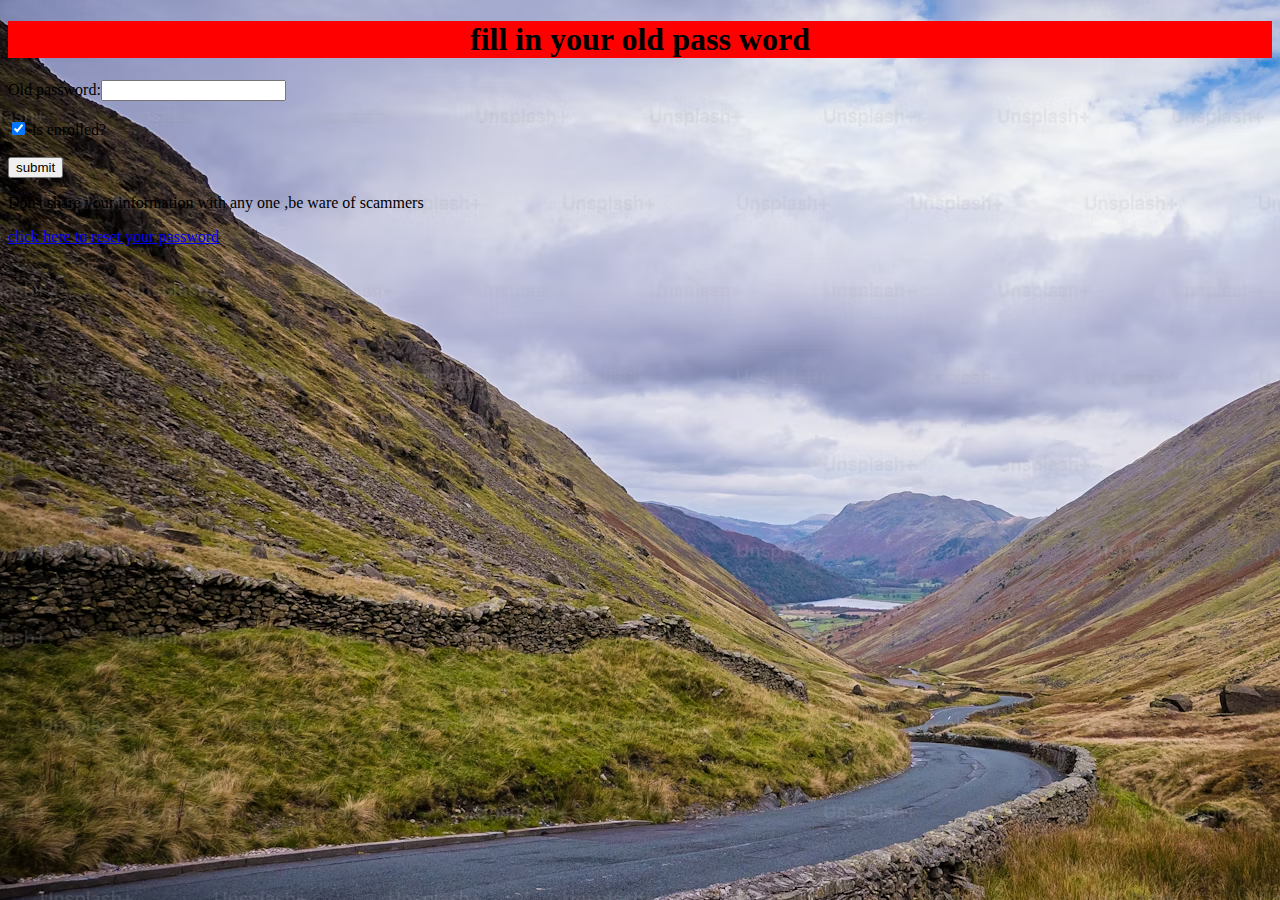
==== About.html @ 5bf843fd "4444" ====
<!DOCTYPE html>
<html>
    <head>
        <title>forgoten password</title>
    </head>
    <style>
        body{
            background-image:url(premium_photo-1673697240011-76f7f9220300.avif)     
        }
        h1{
            background-color: red;
            color: black;
            text-align: center;

        }
    </style>
    <body>
        <h1>fill in your old pass word</h1>
        <form>
            Old password:<input type="text"required/>
            <div><br>
                <input type="checkbox"checked/> is enrolled?
            </div><br>
            <div>
                <input type="submit" value="submit"/>
            </div>
        </form>
        <p>Don't share your information with any one ,be ware of scammers</p>
        <a href="HOME.html">click here to reset your password</a>
    </body>
</html>
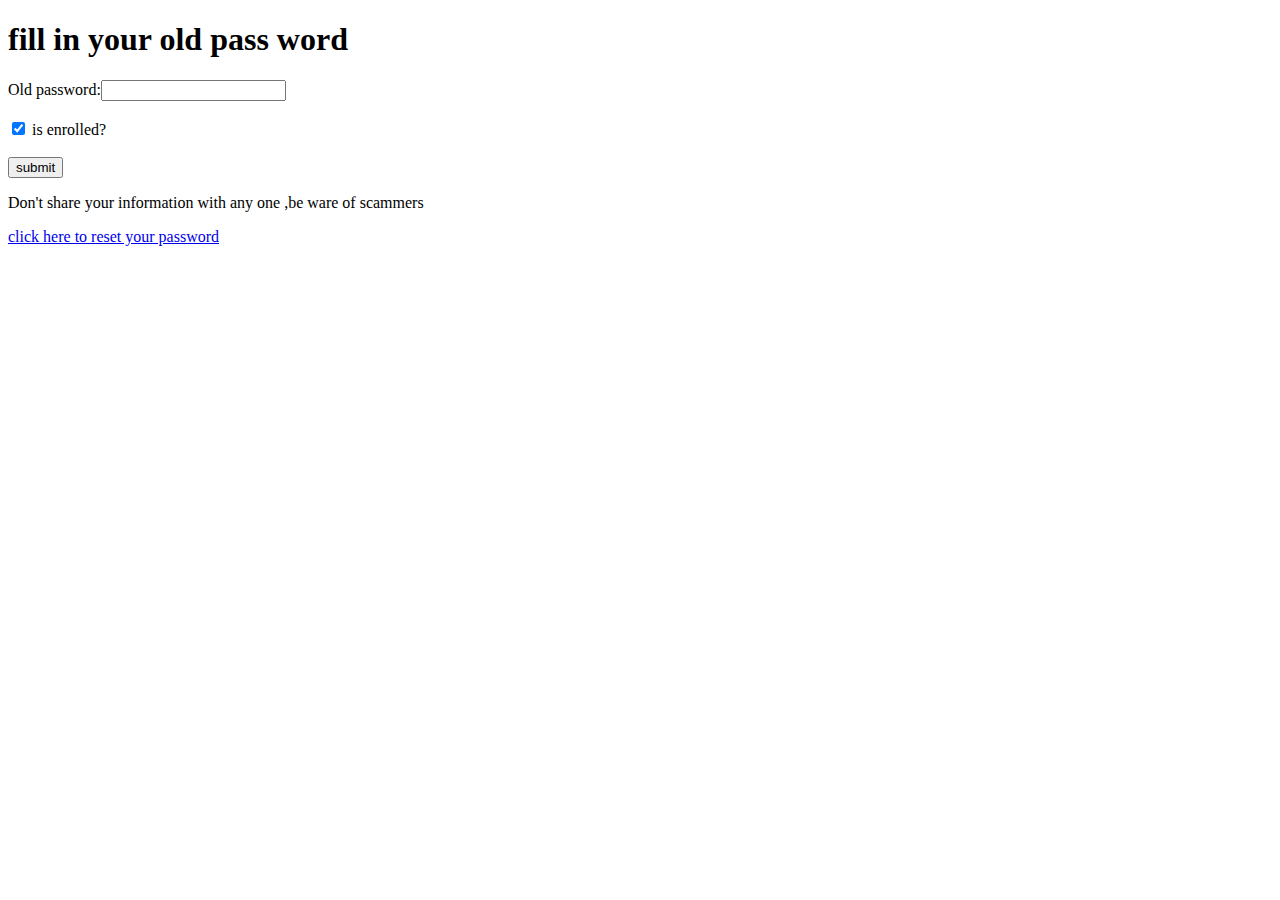
==== commit 91b7cb9d: "4444" ====
--- a/About.html
+++ b/About.html
@@ -3,17 +3,6 @@
     <head>
         <title>forgoten password</title>
     </head>
-    <style>
-        body{
-            background-image:url(premium_photo-1673697240011-76f7f9220300.avif)     
-        }
-        h1{
-            background-color: red;
-            color: black;
-            text-align: center;
-
-        }
-    </style>
     <body>
         <h1>fill in your old pass word</h1>
         <form>
